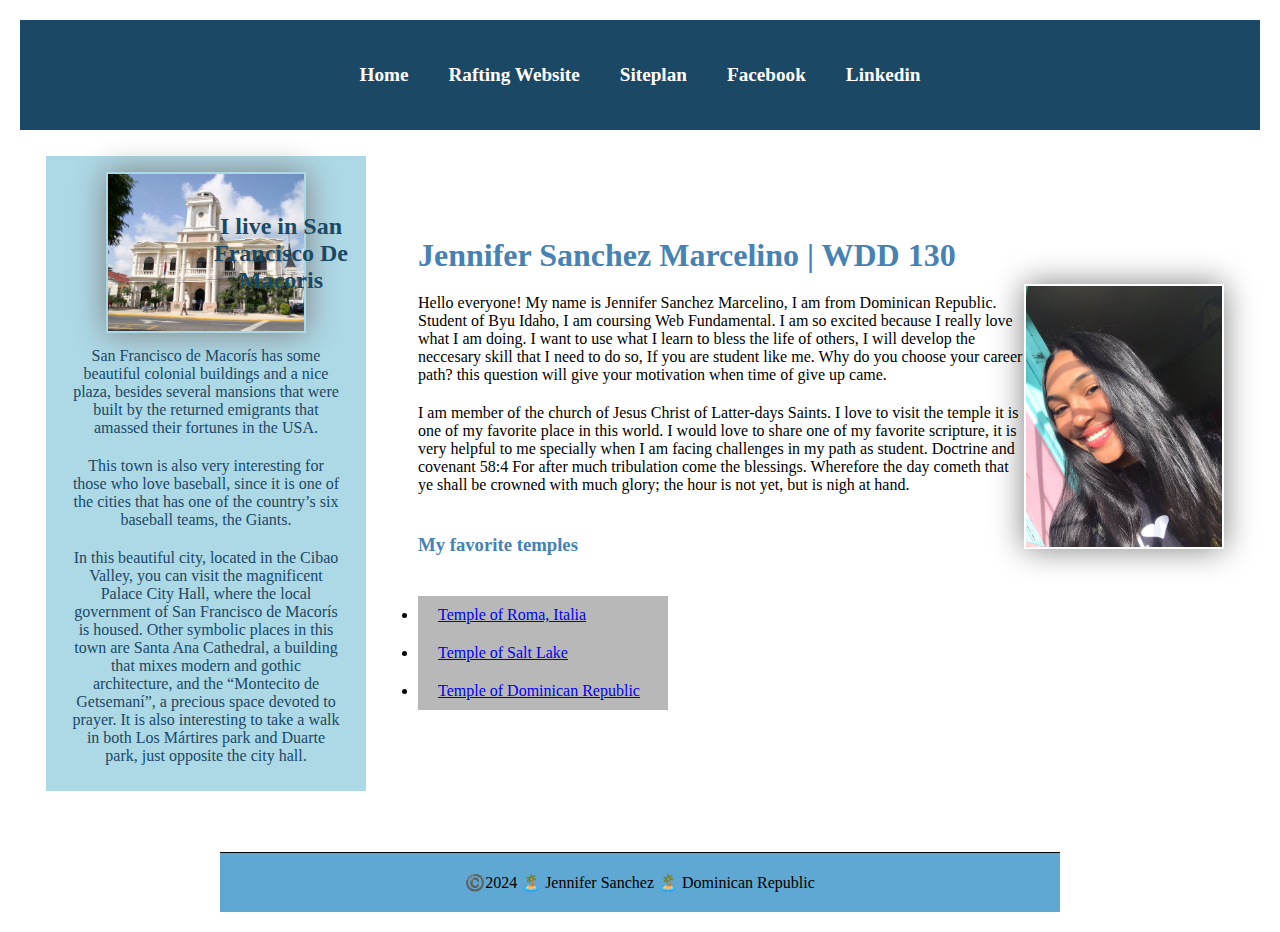
==== wwr/index.html @ 35600dc2 "update may 13th, 2024" ====
<!doctype html>
<html lang="en-US">
  <head>
    <link href="styles/styles.css" rel="stylesheet" />
    <meta charset="utf-8">
    <meta name="viewport" content="width=device-width" />
    <meta name="descripcion" content="My name is Jenifer Sanchez Marcelino. I create this page focusing in white water rafting, will be a guide for those that are search more datails about this wonderful place.">
    <meta name="author" content="Jennifer Sanchez">
    <title>Jennifer Sanchez Marcelino | WDD 130 </title>
  </head>
  <body>
  <nav>
  <header>     
  <ul>
       <!---This is the access to other pages-->
        <li><a href="../index.html">Home </a></li>
        <li><a href="index.html">Rafting Website</a></li>
        <li><a href="../wwr/site-plan-rafting.html">Siteplan </a></li>
        <li><a href="https://www.facebook.com/yennifer.sanchez.9655?mibextid=LQQJ4d"> Facebook</a></li>
        <li><a href="https://www.linkedin.com/in/jennifer-sanchez-marcelino-826a2027a/"> Linkedin</a></li>
  
  </ul>
  </nav>
  </header> 
    <div class="grid">
    <main>
       <!---This is a introduction of myself-->
        <h1> Jennifer Sanchez Marcelino | WDD 130 </h1>
        <img src="images/profile.jpeg" alt="Hello my name is Jennifer Sanchez" width="200">
        <p>Hello everyone! My name is Jennifer Sanchez Marcelino, I am from Dominican Republic.
        Student of Byu Idaho, I am coursing Web Fundamental. I am so excited because I really love what I am doing.
        I want to use what I learn to bless the life of others, I will develop the neccesary skill that I need to do so, 
        If you are student like me. Why do you choose your career path? this question will give your motivation when time of give up came. 
       </p>
       <p> I am member of the church of Jesus Christ of Latter-days Saints. I love to visit the temple it is one of my favorite place in this world. I would love to share one of my favorite scripture, it is very helpful to me specially when I am facing  challenges in my path as student. Doctrine and covenant 58:4 
        For after much tribulation come the blessings. Wherefore the day cometh that ye shall be crowned with much glory; the hour is not yet, but is nigh at hand.
       </p>
       <p></p>
       <h3>My favorite temples</h3>
       <p></p>
      <ul>
        <li> <a href="https://www.churchofjesuschrist.org/temples/details/rome-italy-temple?lang=spa " target="_blank"> Temple of Roma, Italia  </a></li>
        <li> <a href="https://www.churchofjesuschrist.org/temples/details/salt-lake-temple?lang=spa" target="_blank"> Temple of Salt Lake </a></li>
        <li> <a href="https://www.churchofjesuschrist.org/temples/details/santo-domingo-dominican-republic-temple?lang=spa" target="_blank">Temple of Dominican Republic</a></li>
      </ul>
      
     
    </main>
    <p></p>
    <aside>
      <h2>I live in San Francisco De Macoris</h2>
      <img src="images/sfm.jpg" alt="San Francisco De Macoris">
      <P>San Francisco de Macorís has some beautiful colonial buildings and a nice plaza, besides several mansions that were built by the returned emigrants that amassed their fortunes in the USA.</p>  
      <p>This town is also very interesting for those who love baseball, since it is one of the cities that has one of the country’s six baseball teams, the Giants.
      <p>In this beautiful city, located in the Cibao Valley, you can visit the magnificent Palace City Hall, where the local government of San Francisco de Macorís is housed. Other symbolic places in this town are Santa Ana Cathedral, a building that mixes modern and gothic architecture, and the “Montecito de Getsemaní”, a precious space devoted to prayer. It is also interesting to take a walk in both Los Mártires park and Duarte park, just opposite the city hall.</p>
      </aside>
    </div>
     <!---This is the footer-->
     <footer>  
        <p>©️2024 🏝️ Jennifer Sanchez 🏝️ Dominican Republic </p>
       
     </footer>
   </body>
 </html>
 <!--
may 13th, 2024
-->
---- wwr/styles/styles.css ----
header li {
    display: inline-block;
    }
  header ul li a{
    color: white;
    display: block;
    padding: 0.5rem;
    text-decoration: none;
    font-size: 1.2rem;
    font-weight: 700;
    color: #fff;
  }
  header ul li a:hover{
    background-color: #5FA8D3;
  }
  header, .grid,footer{
    display: grid;
    align-items: center;
  
  }
  
  header{
    background-color: #1B4965;
     }
  h1 {
    color: steelblue;
  }
  h3{
    color: steelblue;
  }
  img {
    width: 150px;
    height: auto;
    border: 1px;
    padding: 2px;
    box-shadow: 0 0 30px gray;
  }
  p {
    padding: 15px;
  }
  
  main {
    grid-column: 2/3;
    margin: 1rem;
    max-width: 840px;
  }
  
  aside {
      width: 20rem;
      position: relative;
      grid-column: 1/2;
      grid-row: 1/2;
      margin: 1rem;
      background-color: #ADD8E6;
      padding: 1rem;
      color: #1B4965;
      text-align: center;
      
  } 
  
  aside img {
      width: 200px;
      height: auto;
  }

  aside h2{
    position: absolute;
    top: 47px;
    left: 150px;
  }
  
  main img {
      width: 200px;
      height: auto;
      float: right;
  }
  p {padding: 10px;}
  
   header,footer {
     max-width: 840px;
     margin: 0 auto;
   }
   * {
    margin: 0;
    padding: 10px;
    box-sizing: border-box;
   }
   /* class selector this is going to give styles to the box*/
   .box {
    margin: 1rem;
    border: 1px solid rgba(0, 0, 0,.1);
    padding: 1rem;
    background-color: #ddd;
    color:#000
    
  }
  header ul {
    list-style: none;
    margin: 0;
    padding: 0;
  }
  nav{
    background-color:#1B4965 ;
    padding: 1rem;
    display: flex;
    justify-content: space-evenly;
    align-items: center;
  }
  
  header li {  display: inline-block;}
  footer{
    margin-top: 15px;
    border-top: 1px solid #000;
    background-color: #5FA8D3;
    padding: 10px;
    text-align: center;
    }
    .grid li{
      background-color: #b8b8b8;
      width: 250px;
      height: auto;
    }
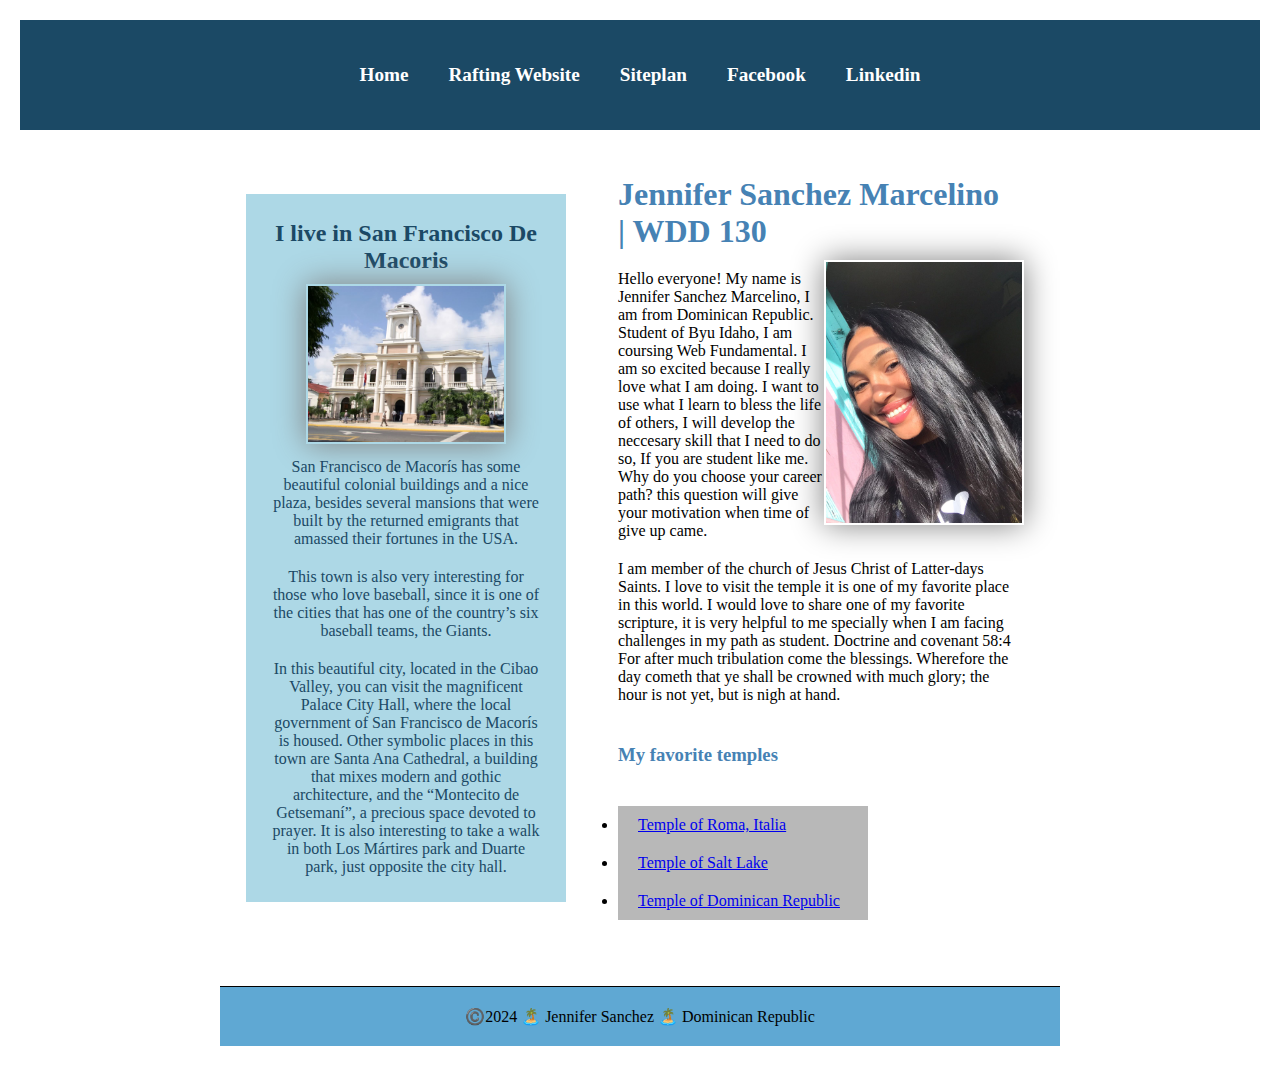
==== commit 47db210b: "may 25th,2024" ====
--- a/wwr/index.html
+++ b/wwr/index.html
@@ -2,9 +2,9 @@
 <html lang="en-US">
   <head>
     <link href="styles/styles.css" rel="stylesheet" />
-    <meta charset="utf-8">
+    <meta charset="UTF-8">
     <meta name="viewport" content="width=device-width" />
-    <meta name="descripcion" content="My name is Jenifer Sanchez Marcelino. I create this page focusing in white water rafting, will be a guide for those that are search more datails about this wonderful place.">
+    <meta name="description" content="My name is Jennifer Sanchez Marcelino. I created this page focusing on white water rafting. It will be a guide for those who are searching for more details about this wonderful activity.">
     <meta name="author" content="Jennifer Sanchez">
     <title>Jennifer Sanchez Marcelino | WDD 130 </title>
   </head>
@@ -63,5 +63,4 @@
    </body>
  </html>
  <!--
-may 13th, 2024
--->
+may 25th, 2024
--- a/wwr/styles/styles.css
+++ b/wwr/styles/styles.css
@@ -64,7 +64,7 @@
   }
 
   aside h2{
-    position: absolute;
+    position: central;
     top: 47px;
     left: 150px;
   }
@@ -119,4 +119,21 @@
       background-color: #b8b8b8;
       width: 250px;
       height: auto;
-    }+    }
+     nav a {
+      display: block;
+      padding: 0.5rem;
+      text-decoration: none;
+      font-size: 1.2rem;
+      font-weight:700;
+      color: #fff; 
+     }
+
+     header, footer, .grid {
+      margin: 0 auto;
+      max-width: 840px;
+  }
+  .grid {
+    display: grid;
+    align-items: center;
+}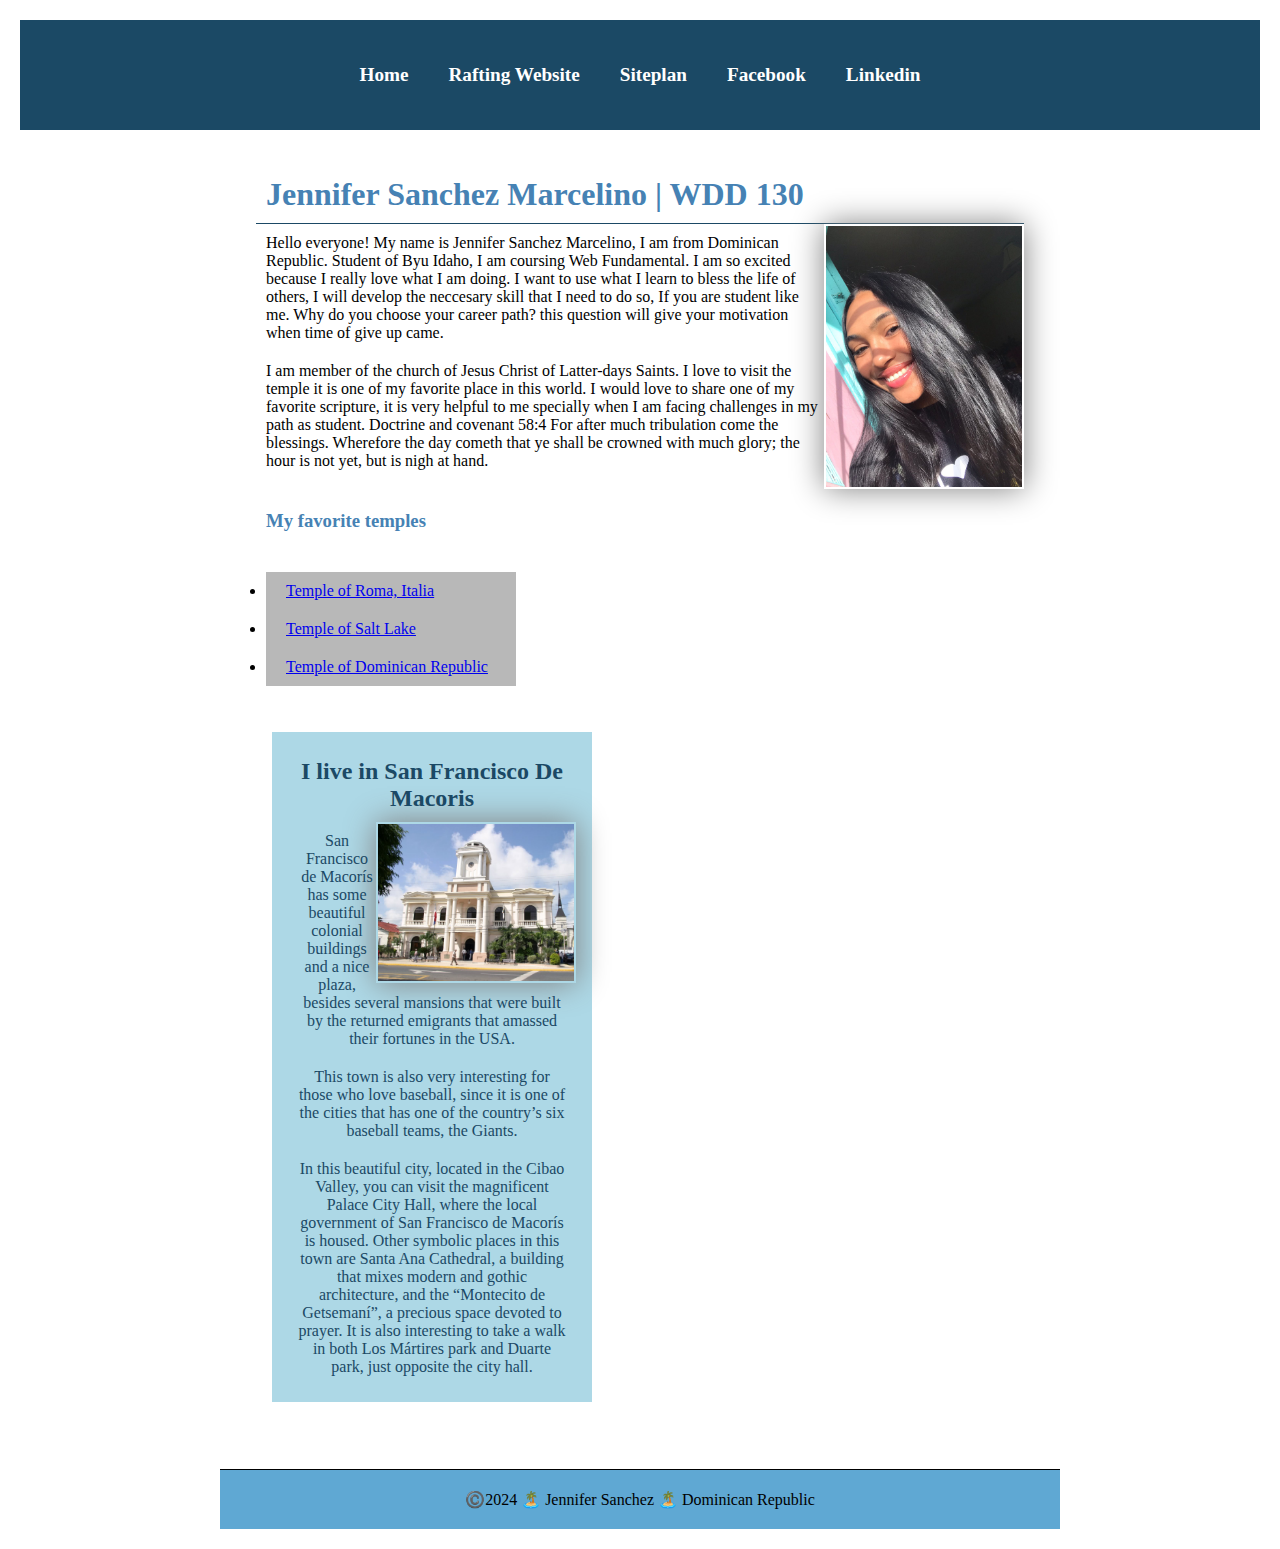
==== commit d3a5f710: "update" ====
--- a/wwr/index.html
+++ b/wwr/index.html
@@ -38,16 +38,14 @@
        <p></p>
        <h3>My favorite temples</h3>
        <p></p>
-      <ul>
+      <ul class="Box">
         <li> <a href="https://www.churchofjesuschrist.org/temples/details/rome-italy-temple?lang=spa " target="_blank"> Temple of Roma, Italia  </a></li>
         <li> <a href="https://www.churchofjesuschrist.org/temples/details/salt-lake-temple?lang=spa" target="_blank"> Temple of Salt Lake </a></li>
         <li> <a href="https://www.churchofjesuschrist.org/temples/details/santo-domingo-dominican-republic-temple?lang=spa" target="_blank">Temple of Dominican Republic</a></li>
       </ul>
       
-     
-    </main>
     <p></p>
-    <aside>
+    <aside class="Box">
       <h2>I live in San Francisco De Macoris</h2>
       <img src="images/sfm.jpg" alt="San Francisco De Macoris">
       <P>San Francisco de Macorís has some beautiful colonial buildings and a nice plaza, besides several mansions that were built by the returned emigrants that amassed their fortunes in the USA.</p>  
@@ -55,6 +53,7 @@
       <p>In this beautiful city, located in the Cibao Valley, you can visit the magnificent Palace City Hall, where the local government of San Francisco de Macorís is housed. Other symbolic places in this town are Santa Ana Cathedral, a building that mixes modern and gothic architecture, and the “Montecito de Getsemaní”, a precious space devoted to prayer. It is also interesting to take a walk in both Los Mártires park and Duarte park, just opposite the city hall.</p>
       </aside>
     </div>
+  </main>
      <!---This is the footer-->
      <footer>  
         <p>©️2024 🏝️ Jennifer Sanchez 🏝️ Dominican Republic </p>
--- a/wwr/styles/styles.css
+++ b/wwr/styles/styles.css
@@ -24,6 +24,8 @@
      }
   h1 {
     color: steelblue;
+    border-bottom: 1px solid #1B4965; /* 1px solid black border */
+    
   }
   h3{
     color: steelblue;
@@ -76,9 +78,10 @@
   }
   p {padding: 10px;}
   
-   header,footer {
+   header,footer, .grid {
      max-width: 840px;
      margin: 0 auto;
+
    }
    * {
     margin: 0;
@@ -128,11 +131,6 @@
       font-weight:700;
       color: #fff; 
      }
-
-     header, footer, .grid {
-      margin: 0 auto;
-      max-width: 840px;
-  }
   .grid {
     display: grid;
     align-items: center;
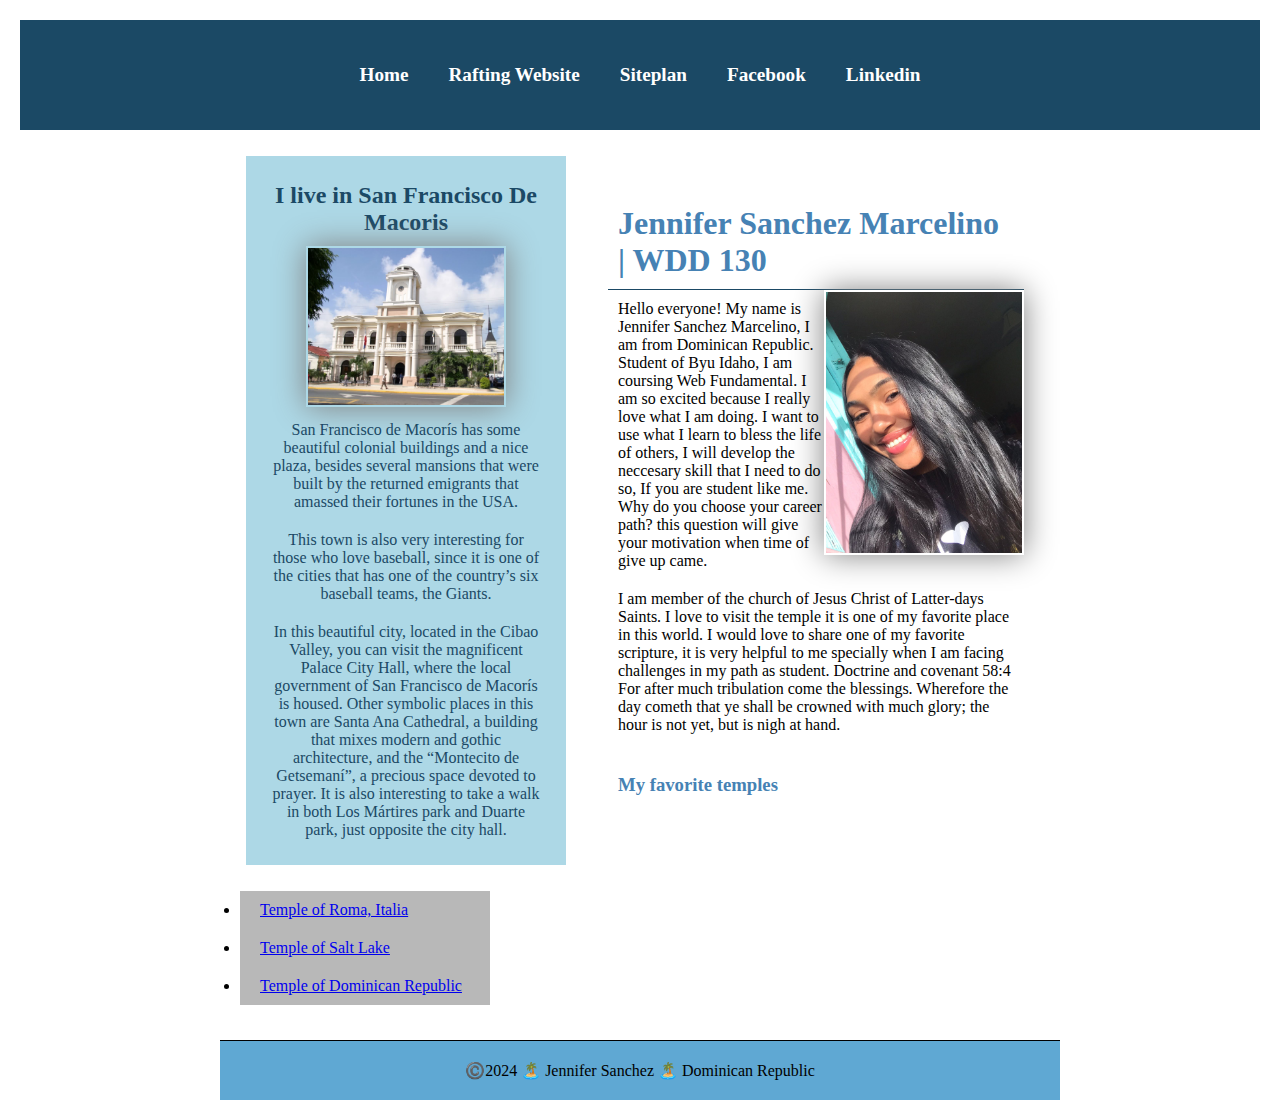
==== commit 1bae6e33: "..." ====
--- a/wwr/index.html
+++ b/wwr/index.html
@@ -38,6 +38,7 @@
        <p></p>
        <h3>My favorite temples</h3>
        <p></p>
+      </main>
       <ul class="Box">
         <li> <a href="https://www.churchofjesuschrist.org/temples/details/rome-italy-temple?lang=spa " target="_blank"> Temple of Roma, Italia  </a></li>
         <li> <a href="https://www.churchofjesuschrist.org/temples/details/salt-lake-temple?lang=spa" target="_blank"> Temple of Salt Lake </a></li>
@@ -53,7 +54,7 @@
       <p>In this beautiful city, located in the Cibao Valley, you can visit the magnificent Palace City Hall, where the local government of San Francisco de Macorís is housed. Other symbolic places in this town are Santa Ana Cathedral, a building that mixes modern and gothic architecture, and the “Montecito de Getsemaní”, a precious space devoted to prayer. It is also interesting to take a walk in both Los Mártires park and Duarte park, just opposite the city hall.</p>
       </aside>
     </div>
-  </main>
+  
      <!---This is the footer-->
      <footer>  
         <p>©️2024 🏝️ Jennifer Sanchez 🏝️ Dominican Republic </p>
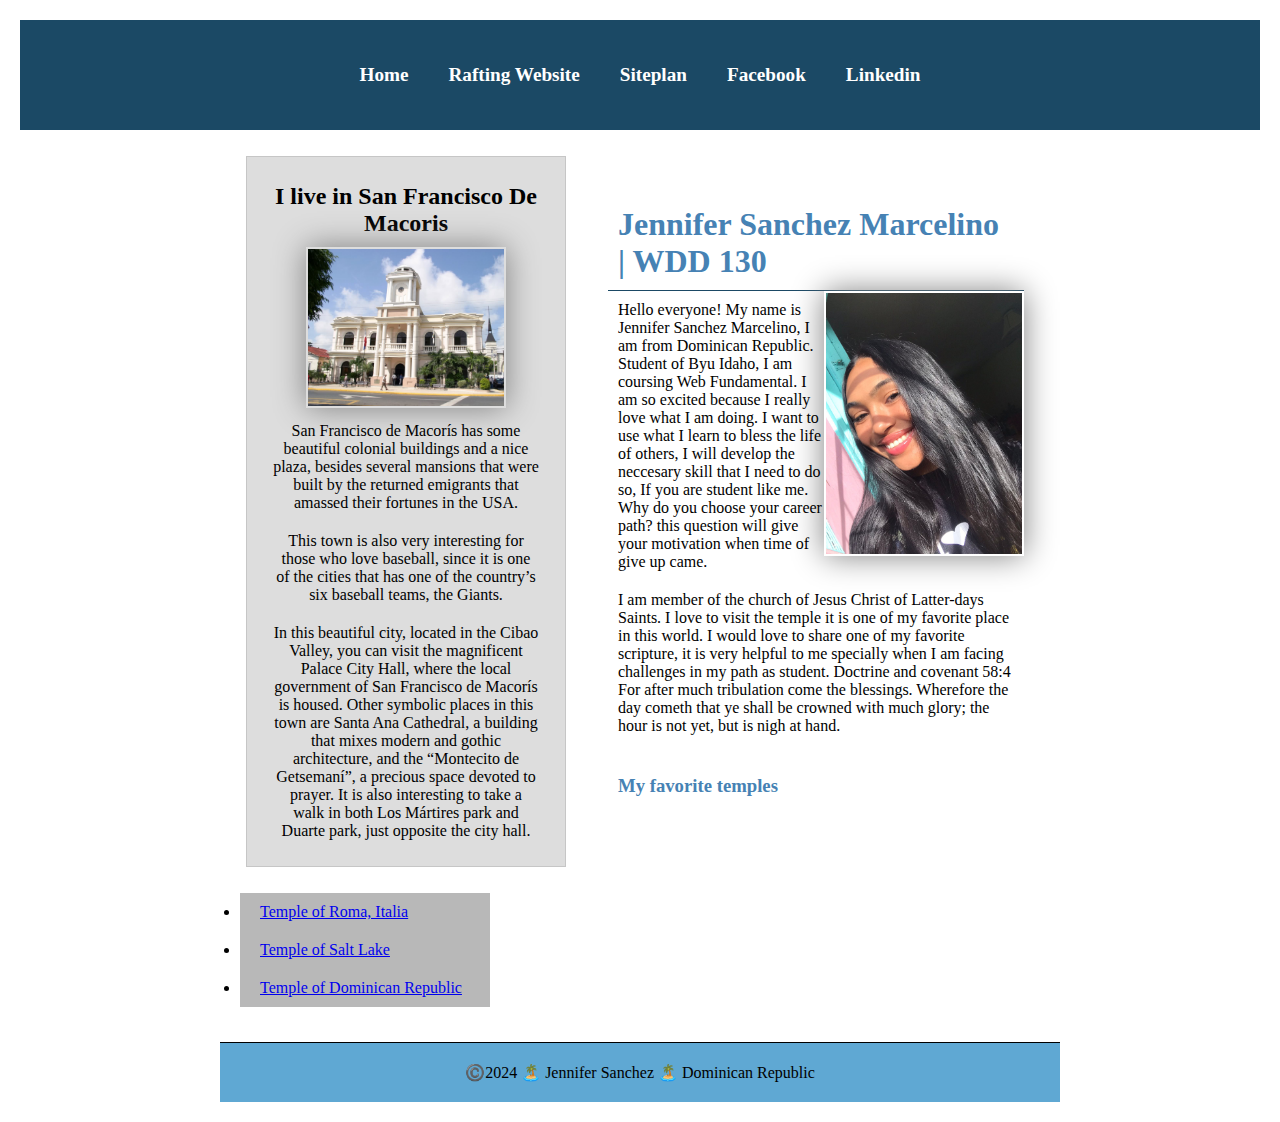
==== commit bda7a26f: "may 25th,2024" ====
--- a/wwr/index.html
+++ b/wwr/index.html
@@ -2,7 +2,7 @@
 <html lang="en-US">
   <head>
     <link href="styles/styles.css" rel="stylesheet" />
-    <meta charset="UTF-8">
+    <meta charset="utf-8">
     <meta name="viewport" content="width=device-width" />
     <meta name="description" content="My name is Jennifer Sanchez Marcelino. I created this page focusing on white water rafting. It will be a guide for those who are searching for more details about this wonderful activity.">
     <meta name="author" content="Jennifer Sanchez">
@@ -39,14 +39,14 @@
        <h3>My favorite temples</h3>
        <p></p>
       </main>
-      <ul class="Box">
+      <ul>
         <li> <a href="https://www.churchofjesuschrist.org/temples/details/rome-italy-temple?lang=spa " target="_blank"> Temple of Roma, Italia  </a></li>
         <li> <a href="https://www.churchofjesuschrist.org/temples/details/salt-lake-temple?lang=spa" target="_blank"> Temple of Salt Lake </a></li>
         <li> <a href="https://www.churchofjesuschrist.org/temples/details/santo-domingo-dominican-republic-temple?lang=spa" target="_blank">Temple of Dominican Republic</a></li>
       </ul>
       
     <p></p>
-    <aside class="Box">
+    <aside class="box">
       <h2>I live in San Francisco De Macoris</h2>
       <img src="images/sfm.jpg" alt="San Francisco De Macoris">
       <P>San Francisco de Macorís has some beautiful colonial buildings and a nice plaza, besides several mansions that were built by the returned emigrants that amassed their fortunes in the USA.</p>  
--- a/wwr/styles/styles.css
+++ b/wwr/styles/styles.css
@@ -131,7 +131,7 @@
       font-weight:700;
       color: #fff; 
      }
-  .grid {
+    .grid {
     display: grid;
     align-items: center;
 }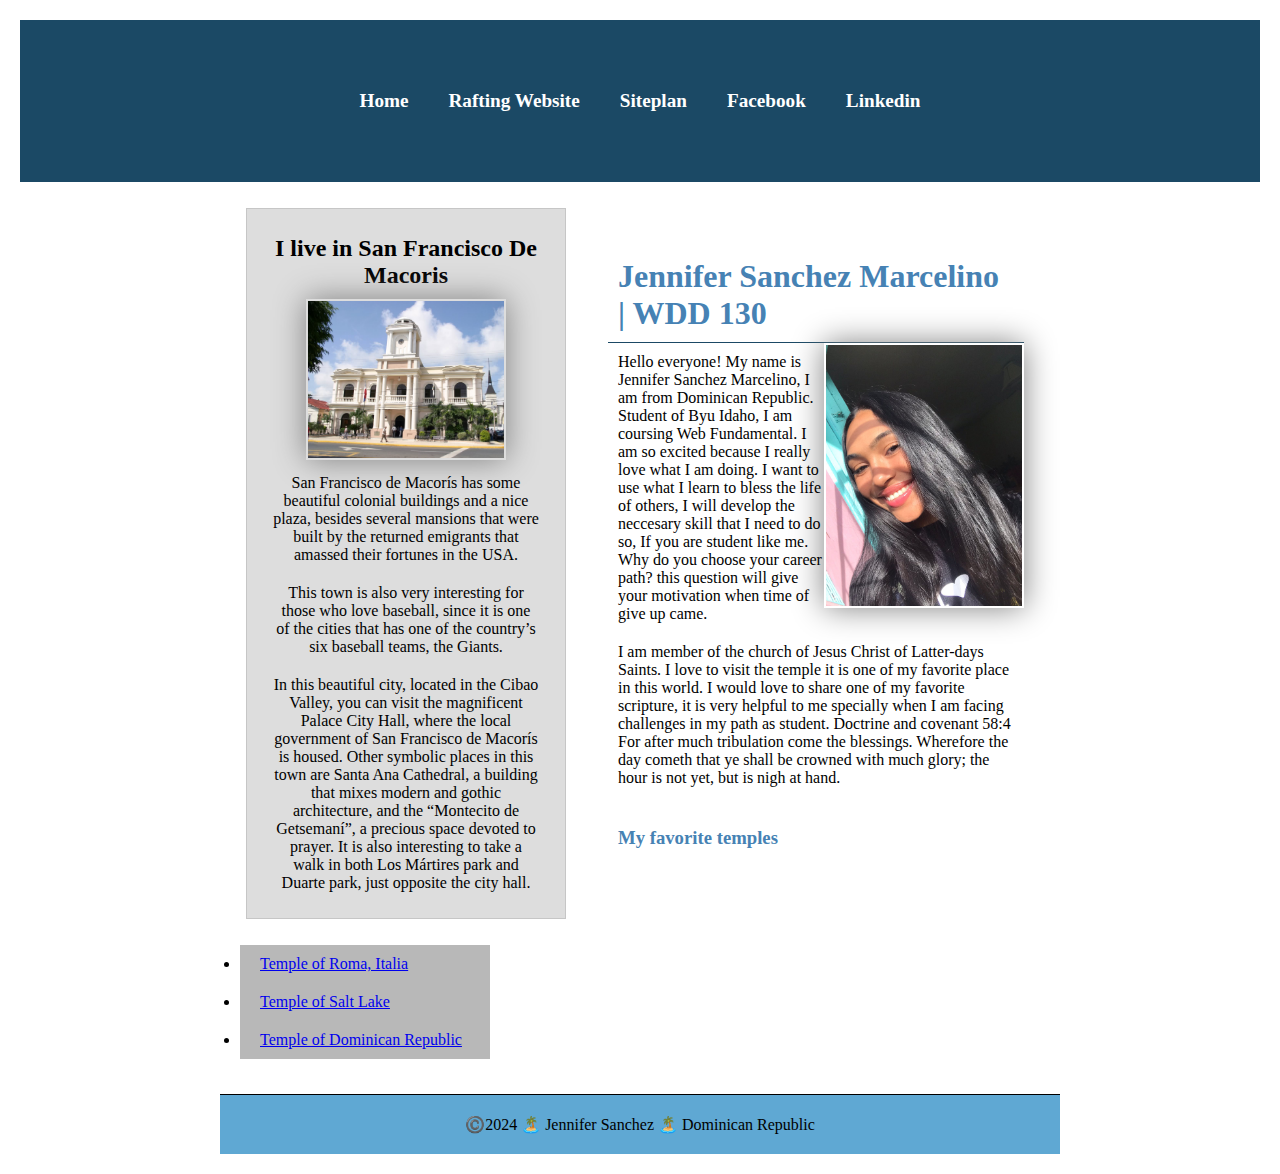
==== commit d2754633: "update" ====
--- a/wwr/index.html
+++ b/wwr/index.html
@@ -10,6 +10,7 @@
   </head>
   <body>
   <nav>
+  <main>
   <header>     
   <ul>
        <!---This is the access to other pages-->
--- a/wwr/styles/styles.css
+++ b/wwr/styles/styles.css
@@ -16,7 +16,8 @@
   header, .grid,footer{
     display: grid;
     align-items: center;
-  
+    margin: 0 auto;
+    max-width: 840px;
   }
   
   header{
